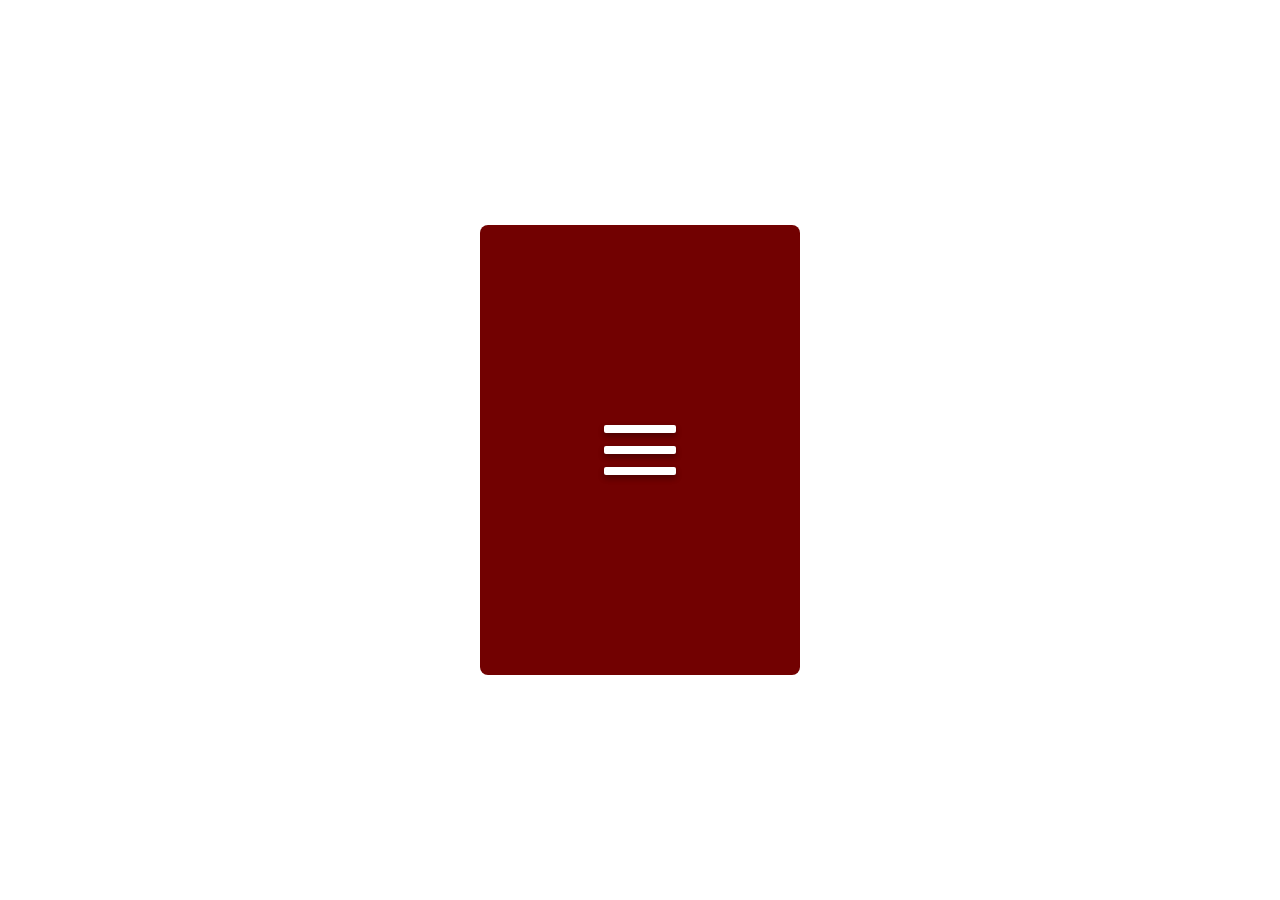
==== 100dayscss/day2/index.html @ 49cdcae8 "create day2" ====
<!DOCTYPE html>
<html lang="en">
<head>
    <meta charset="UTF-8">
    <meta name="viewport" content="width=device-width, initial-scale=1.0">
    <title>002 - 100 days CSS Project</title>
    <style>
        *{
            margin: 0;
            padding: 0;
            font-family: 'Times New Roman', Times, serif;
            box-sizing: border-box;
        }
        body{
            display: flex;
            align-items: center;
            justify-content: center;
            height: 100vh;
        }
        .frame{
            width: 25dvw;
            height: 50dvh;
            background-color: rgb(114, 1, 1);
            border-radius: 8px;
        }
        .container{
            display: flex;
            align-items: center;
            justify-content: center;
            flex-direction: column;
            height: 50dvh;
            
        }
        #line1,#line2,#line3{
            background-color: #fff;
            width: 4.5rem;
            height: 0.5rem;
            border-radius: 2px;
            margin: 0.4rem;
            box-shadow: rgba(0, 0, 0, 0.16) 0px 3px 6px, rgba(0, 0, 0, 0.23) 0px 3px 6px;
            transition: background-color .2s ease-in-out;
        }
        
    </style>
</head>
<body>
        <div class="frame">
            <div class="container">
                <div id="line1"></div>
                <div id="line2"></div>
                <div id="line3"></div>
            </div>
        </div>
</body>
</html>
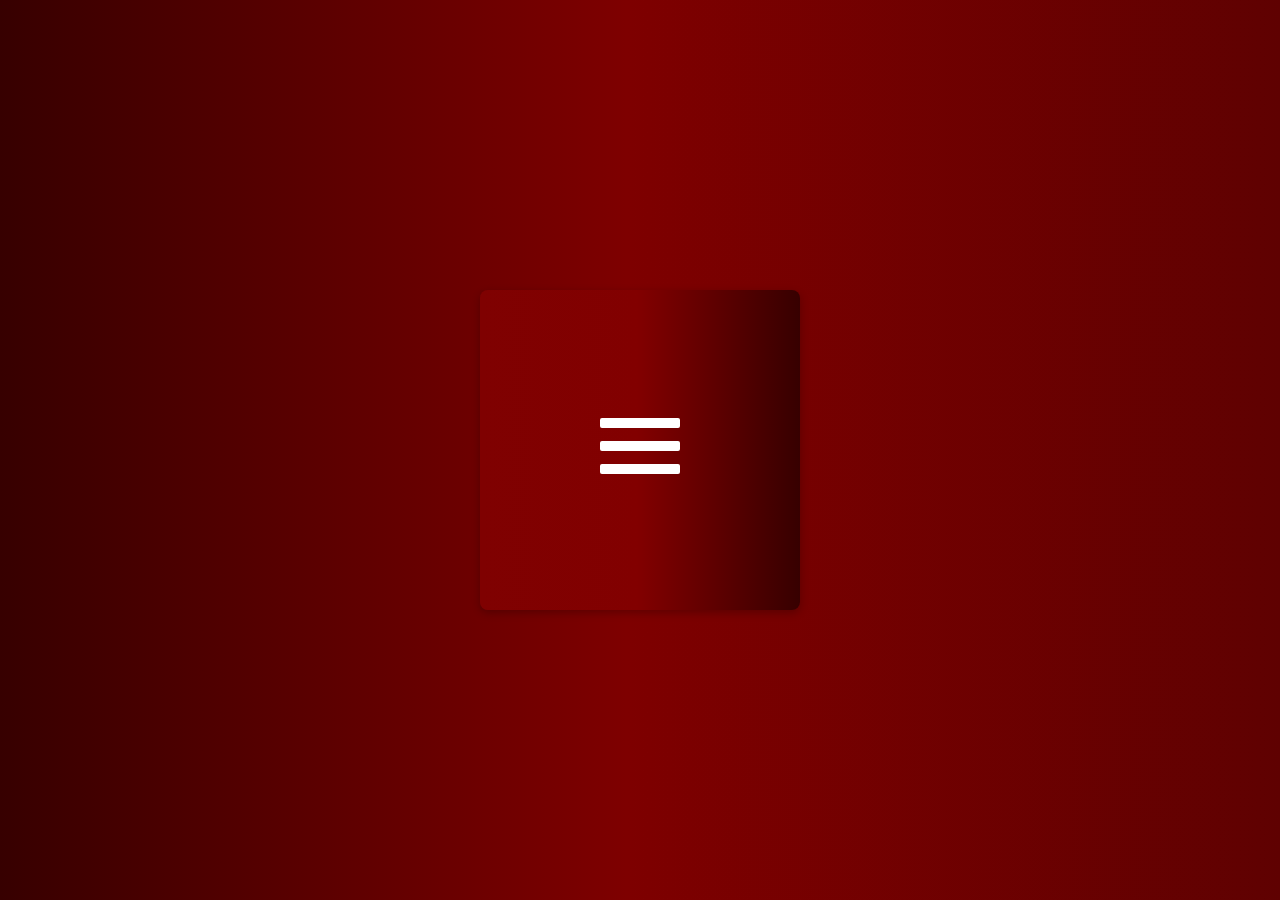
==== commit 0a9eef30: "day2 - challenge" ====
--- a/100dayscss/day2/index.html
+++ b/100dayscss/day2/index.html
@@ -3,53 +3,17 @@
 <head>
     <meta charset="UTF-8">
     <meta name="viewport" content="width=device-width, initial-scale=1.0">
-    <title>002 - 100 days CSS Project</title>
-    <style>
-        *{
-            margin: 0;
-            padding: 0;
-            font-family: 'Times New Roman', Times, serif;
-            box-sizing: border-box;
-        }
-        body{
-            display: flex;
-            align-items: center;
-            justify-content: center;
-            height: 100vh;
-        }
-        .frame{
-            width: 25dvw;
-            height: 50dvh;
-            background-color: rgb(114, 1, 1);
-            border-radius: 8px;
-        }
-        .container{
-            display: flex;
-            align-items: center;
-            justify-content: center;
-            flex-direction: column;
-            height: 50dvh;
-            
-        }
-        #line1,#line2,#line3{
-            background-color: #fff;
-            width: 4.5rem;
-            height: 0.5rem;
-            border-radius: 2px;
-            margin: 0.4rem;
-            box-shadow: rgba(0, 0, 0, 0.16) 0px 3px 6px, rgba(0, 0, 0, 0.23) 0px 3px 6px;
-            transition: background-color .2s ease-in-out;
-        }
-        
-    </style>
+    <title>Day 2 - Challenge</title>
+    <link rel="stylesheet" href="style.css">
 </head>
 <body>
-        <div class="frame">
-            <div class="container">
-                <div id="line1"></div>
-                <div id="line2"></div>
-                <div id="line3"></div>
-            </div>
+    <div class="container">
+        <div class="box-lines">
+            <div></div>
+            <div></div>
+            <div></div>
         </div>
+    </div>
 </body>
+<script src="script.js"></script>
 </html>--- a/100dayscss/day2/style.css
+++ b/100dayscss/day2/style.css
@@ -0,0 +1,106 @@
+*{
+    margin: 0;
+    padding: 0;
+    box-sizing: border-box;
+}
+body{
+    display: flex;
+    align-items: center;
+    justify-content: center;
+    height: 100vh;
+    background: linear-gradient(90deg,rgba(55,0,0,1)  0% , rgb(126, 0, 0) 49%, rgb(95, 1, 1) 100%);
+}
+.container{
+    position: relative;
+    display: flex;
+    align-items: center;
+    justify-content: center;
+    background: linear-gradient(90deg, rgb(127, 1, 1) 0%, rgb(130, 0, 0) 49%, rgba(55,0,0,1) 100%);
+    width: 20rem;
+    height: 20rem;
+    border-radius: 8px;
+    box-shadow: rgba(0, 0, 0, 0.24) 0px 3px 8px;
+}
+.box-lines{
+    display: flex;
+    flex-direction: column;
+    gap: 0.8rem;
+    width: 5rem;
+    height: 4rem;
+    cursor: pointer;
+    position: relative;
+}
+.box-lines div{
+    background-color: #fff;
+    width: 100%;
+    height: 10px;
+    border-radius: 2px;
+    box-sizing: 0px 20px 10px black;
+    transition: all .9s ease-in-out;
+    position: relative;
+}
+
+.box-lines.active div:nth-child(2){
+    opacity: 0;
+    transform: scale(0);
+} 
+.box-lines.active div:nth-child(1){
+    animation: line1-anim .8s ease-in-out forwards;
+}
+.box-lines.active div:nth-child(3){
+    animation: line3-anim .8s ease-in-out forwards;
+}
+
+.box-lines div:nth-child(1){
+    animation: line1-rev-anim .8s ease-in-out forwards;
+}
+.box-lines div:nth-child(3){
+    animation: line3-rev-anim .8s ease-in-out forwards;
+}
+.box-lines.no-animation{
+    animation: none;
+}
+
+
+@keyframes line1-rev-anim {
+    0%{
+        transform: translateY(21px) rotate(45deg);
+    }
+    50%{
+        transform: translateY(21px) rotate(0deg);
+    }
+    100%{
+        transform: translateY(0px) rotate(0deg);
+    }
+}
+
+@keyframes line3-rev-anim {
+    0%{
+        transform: translateY(-24px) rotate(135deg);
+    }
+    50%{
+        transform: translateY(-24px) rotate(0deg);
+    }
+    100%{
+        transform: translateY(0px) rotate(0deg);
+    }
+
+}
+
+@keyframes line1-anim{
+    50%{
+        transform: translateY(21px);
+    }
+    100%{
+        transform: translateY(21px) rotate(45deg);
+    }
+} 
+
+@keyframes line3-anim{
+    50%{
+        transform: translateY(-21px);
+    }
+    100%{
+        transform: translateY(-24px) rotate(135deg);
+    }
+} 